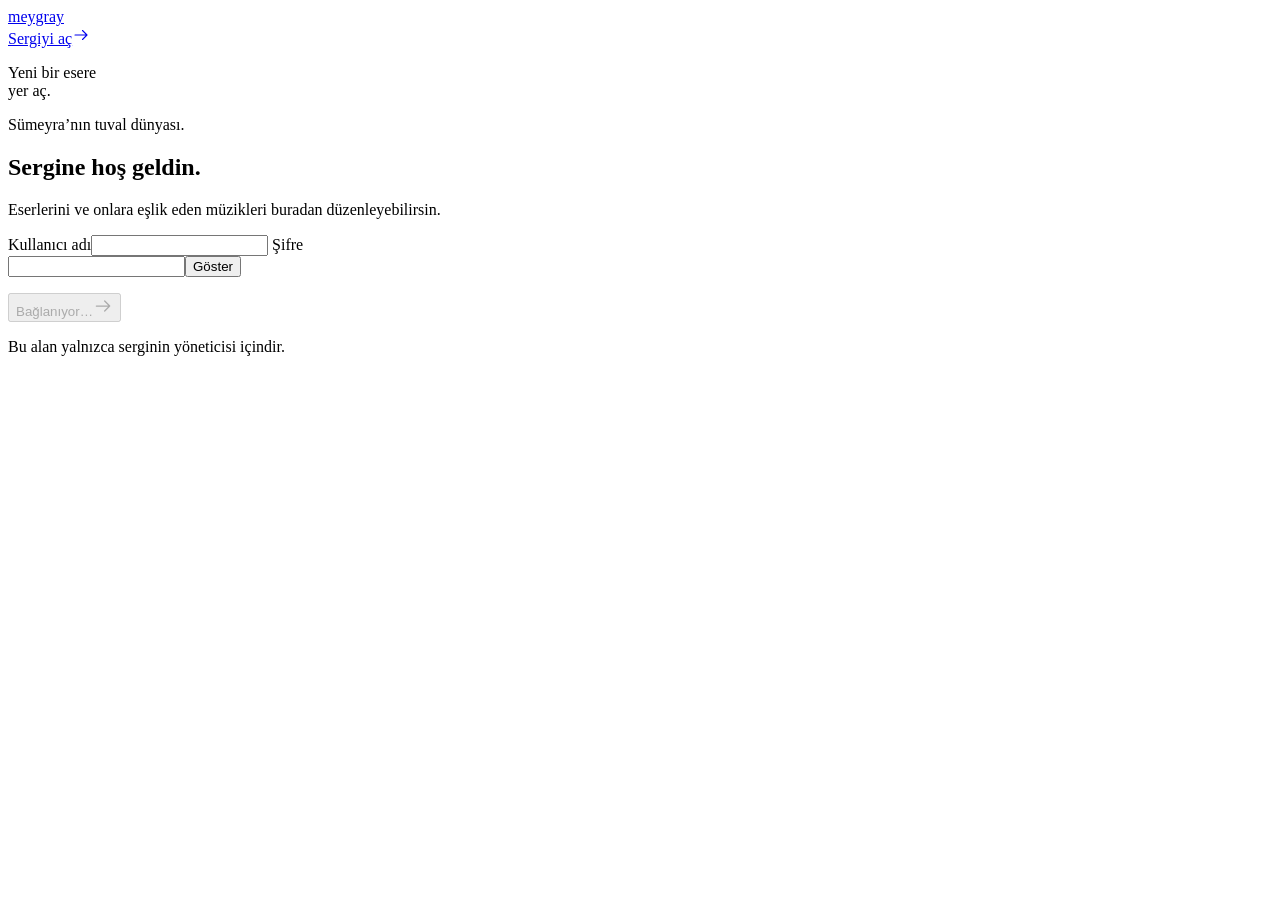
==== yonetim/index.html @ 4f6756a5 "Publish Meygray gallery" ====
<!DOCTYPE html><html lang="tr"> <head><meta charset="utf-8"><meta name="viewport" content="width=device-width, initial-scale=1"><meta name="robots" content="noindex,nofollow"><meta name="referrer" content="same-origin"><meta name="theme-color" content="#e7dfd1"><title>Sergi yönetimi · Meygray</title><link rel="icon" type="image/svg+xml" href="/meygray/favicon.svg"><link rel="preload" href="/meygray/fonts/libertinus-display.ttf" as="font" type="font/ttf" crossorigin><link rel="stylesheet" href="/meygray/_astro/index.COYUFm42.css"></head> <body> <header class="admin-header"><a class="brand" href="/meygray">meygray</a><div><a class="quiet-link" href="/meygray#sergi" target="_blank" rel="noopener">Sergiyi aç<svg xmlns="http://www.w3.org/2000/svg" width="18" height="18" viewBox="0 0 24 24" fill="none" stroke="currentColor" stroke-width="1.5" stroke-linecap="round" stroke-linejoin="round" aria-hidden="true" class><path d="M4 12h16m-6-6 6 6-6 6"></path></svg></a><button type="button" id="logout" hidden>Çıkış yap</button></div></header> <main> <section id="login-section" class="login-layout" aria-labelledby="login-heading"> <div class="login-art" style="background-image:url('/meygray/assets/plates/entrance-antique-oil.webp')"><div><p class="login-quote">Yeni bir esere<br>yer aç.</p><p>Sümeyra’nın tuval dünyası.</p></div></div> <div class="login-copy"><h1 id="login-heading">Sergine hoş geldin.</h1><p>Eserlerini ve onlara eşlik eden müzikleri buradan düzenleyebilirsin.</p> <form id="login-form"> <label for="username">Kullanıcı adı</label><input id="username" name="username" autocomplete="username" required maxlength="80" autocapitalize="none" spellcheck="false"> <label for="password">Şifre</label><div class="password-wrap"><input id="password" name="password" type="password" autocomplete="current-password" required><button type="button" id="show-password" aria-pressed="false">Göster</button></div> <p id="login-error" class="form-message" role="alert"></p> <button type="submit" id="login-submit" class="primary" disabled>Bağlanıyor…<svg xmlns="http://www.w3.org/2000/svg" width="20" height="20" viewBox="0 0 24 24" fill="none" stroke="currentColor" stroke-width="1.5" stroke-linecap="round" stroke-linejoin="round" aria-hidden="true" class><path d="M4 12h16m-6-6 6 6-6 6"></path></svg></button> </form><p class="login-note">Bu alan yalnızca serginin yöneticisi içindir.</p> </div> </section> <section id="workspace" class="workspace" aria-labelledby="workspace-heading" hidden> <div class="workspace-heading"><div><h1 id="workspace-heading">Sergin, senin elinde.</h1><p>Eser ekle, bilgilerini güncelle ve her tuvale bir müzik seç.</p></div><button type="button" id="new-artwork" class="primary"><svg xmlns="http://www.w3.org/2000/svg" width="18" height="18" viewBox="0 0 24 24" fill="none" stroke="currentColor" stroke-width="1.5" stroke-linecap="round" stroke-linejoin="round" aria-hidden="true" class><path d="M3 3h6v6H3V3Zm12 0h6v6h-6V3ZM3 15h6v6H3v-6Zm12 0h6v6h-6v-6Z"></path></svg>Yeni eser ekle</button></div> <p id="workspace-message" class="workspace-message" role="status" aria-live="polite"></p> <div class="workspace-columns"> <section class="catalog-section" aria-labelledby="catalog-heading"><div class="section-heading"><h2 id="catalog-heading">Yayındaki eserler</h2><span id="catalog-count"></span></div><div id="artwork-list" class="artwork-list"></div><div id="empty-catalog" class="empty-catalog" hidden><svg xmlns="http://www.w3.org/2000/svg" width="36" height="36" viewBox="0 0 24 24" fill="none" stroke="currentColor" stroke-width="1.5" stroke-linecap="round" stroke-linejoin="round" aria-hidden="true" class><path d="M3 3h6v6H3V3Zm12 0h6v6h-6V3ZM3 15h6v6H3v-6Zm12 0h6v6h-6v-6Z"></path></svg><h3>İlk tuvaline yer açalım.</h3><p>“Yeni eser ekle” ile başlayabilirsin.</p></div></section> <section class="editor" aria-labelledby="editor-heading"><div class="section-heading"><h2 id="editor-heading">Yeni eser</h2><button id="cancel-edit" type="button" class="quiet-button" hidden>Vazgeç</button></div> <form id="artwork-form"> <label for="art-image">Tuval görseli</label><div class="image-upload"><img id="image-preview" src="/meygray/assets/artworks/eser-01.webp" alt="Seçilen tuvalin önizlemesi" hidden><p id="image-prompt">Tuvalin tamamını gösteren bir görsel seç.</p><input id="art-image" type="file" accept="image/jpeg,image/png,image/webp"><span>JPG, PNG veya WebP · En fazla 20 MB</span></div> <p class="field-help">Görselin tamamı gösterilir, otomatik kırpılmaz. Yalnızca tuval görünsün istiyorsan kırpılmış görsel yükle.</p> <label for="art-title">Eserin adı</label><input id="art-title" required maxlength="120" placeholder="Örn. Yıldızlı Geceler"> <div class="field-row"><div><label for="art-dimensions">Boyut</label><input id="art-dimensions" required maxlength="80" placeholder="35 × 50 cm"></div><div><label for="art-technique">Boya / malzeme</label><input id="art-technique" required maxlength="160" placeholder="Yağlı boya"></div></div> <div class="music-field"><label for="art-music">Eserin müziği <span>(isteğe bağlı)</span></label><audio id="music-preview" controls preload="none" hidden></audio><p id="current-music" class="field-help">Henüz müzik seçilmedi.</p><input id="art-music" type="file" accept="audio/mpeg,audio/wav,audio/x-wav,audio/ogg,audio/mp4"><p class="field-help">MP3, WAV, OGG veya M4A · En fazla 25 MB</p><button id="remove-music" type="button" class="quiet-button" hidden>Müziği kaldır</button><label for="art-music-title">Müziğin adı</label><input id="art-music-title" maxlength="120" placeholder="Örn. Orman ışığı"></div> <p id="editor-error" class="form-message" role="alert"></p> <p id="save-progress" class="field-help" role="status" aria-live="polite"></p> <button id="save-artwork" class="primary" type="submit">Eseri yayınla<svg xmlns="http://www.w3.org/2000/svg" width="18" height="18" viewBox="0 0 24 24" fill="none" stroke="currentColor" stroke-width="1.5" stroke-linecap="round" stroke-linejoin="round" aria-hidden="true" class><path d="M4 12h16m-6-6 6 6-6 6"></path></svg></button> <p class="field-help">Yayınladığında değişiklik herkesin gördüğü sergiye kaydolur.</p> </form> </section> </div> </section> </main> <dialog id="delete-dialog" aria-labelledby="delete-heading"><h2 id="delete-heading">Eser sergiden kaldırılsın mı?</h2><p id="delete-copy"></p><p>Görsel ve müzik dosyası depoda kalır. İşlemi tamamladıktan sonra eseri tekrar ekleyebilirsin.</p><p id="delete-error" class="form-message" role="alert"></p><div class="dialog-actions"><button id="cancel-delete" type="button">Vazgeç</button><button id="confirm-delete" type="button" class="danger">Sergiden kaldır</button></div></dialog> <script type="module" src="/meygray/_astro/index.astro_astro_type_script_index_0_lang.CiqXtH56.js"></script> </body> </html>
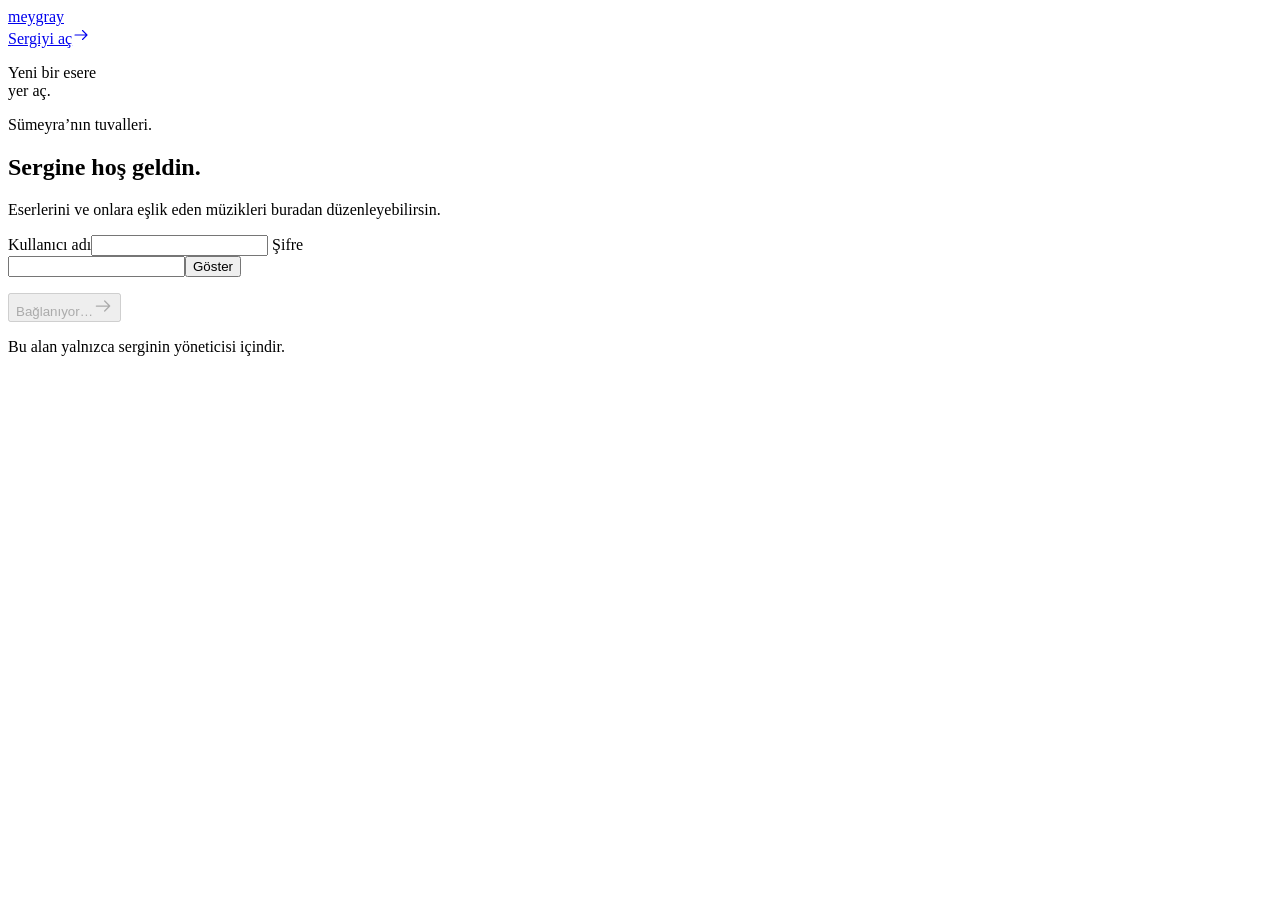
==== commit 05128f36: "Publish Meygray gallery" ====
--- a/yonetim/index.html
+++ b/yonetim/index.html
@@ -1 +1 @@
-<!DOCTYPE html><html lang="tr"> <head><meta charset="utf-8"><meta name="viewport" content="width=device-width, initial-scale=1"><meta name="robots" content="noindex,nofollow"><meta name="referrer" content="same-origin"><meta name="theme-color" content="#e7dfd1"><title>Sergi yönetimi · Meygray</title><link rel="icon" type="image/svg+xml" href="/meygray/favicon.svg"><link rel="preload" href="/meygray/fonts/libertinus-display.ttf" as="font" type="font/ttf" crossorigin><link rel="stylesheet" href="/meygray/_astro/index.COYUFm42.css"></head> <body> <header class="admin-header"><a class="brand" href="/meygray">meygray</a><div><a class="quiet-link" href="/meygray#sergi" target="_blank" rel="noopener">Sergiyi aç<svg xmlns="http://www.w3.org/2000/svg" width="18" height="18" viewBox="0 0 24 24" fill="none" stroke="currentColor" stroke-width="1.5" stroke-linecap="round" stroke-linejoin="round" aria-hidden="true" class><path d="M4 12h16m-6-6 6 6-6 6"></path></svg></a><button type="button" id="logout" hidden>Çıkış yap</button></div></header> <main> <section id="login-section" class="login-layout" aria-labelledby="login-heading"> <div class="login-art" style="background-image:url('/meygray/assets/plates/entrance-antique-oil.webp')"><div><p class="login-quote">Yeni bir esere<br>yer aç.</p><p>Sümeyra’nın tuval dünyası.</p></div></div> <div class="login-copy"><h1 id="login-heading">Sergine hoş geldin.</h1><p>Eserlerini ve onlara eşlik eden müzikleri buradan düzenleyebilirsin.</p> <form id="login-form"> <label for="username">Kullanıcı adı</label><input id="username" name="username" autocomplete="username" required maxlength="80" autocapitalize="none" spellcheck="false"> <label for="password">Şifre</label><div class="password-wrap"><input id="password" name="password" type="password" autocomplete="current-password" required><button type="button" id="show-password" aria-pressed="false">Göster</button></div> <p id="login-error" class="form-message" role="alert"></p> <button type="submit" id="login-submit" class="primary" disabled>Bağlanıyor…<svg xmlns="http://www.w3.org/2000/svg" width="20" height="20" viewBox="0 0 24 24" fill="none" stroke="currentColor" stroke-width="1.5" stroke-linecap="round" stroke-linejoin="round" aria-hidden="true" class><path d="M4 12h16m-6-6 6 6-6 6"></path></svg></button> </form><p class="login-note">Bu alan yalnızca serginin yöneticisi içindir.</p> </div> </section> <section id="workspace" class="workspace" aria-labelledby="workspace-heading" hidden> <div class="workspace-heading"><div><h1 id="workspace-heading">Sergin, senin elinde.</h1><p>Eser ekle, bilgilerini güncelle ve her tuvale bir müzik seç.</p></div><button type="button" id="new-artwork" class="primary"><svg xmlns="http://www.w3.org/2000/svg" width="18" height="18" viewBox="0 0 24 24" fill="none" stroke="currentColor" stroke-width="1.5" stroke-linecap="round" stroke-linejoin="round" aria-hidden="true" class><path d="M3 3h6v6H3V3Zm12 0h6v6h-6V3ZM3 15h6v6H3v-6Zm12 0h6v6h-6v-6Z"></path></svg>Yeni eser ekle</button></div> <p id="workspace-message" class="workspace-message" role="status" aria-live="polite"></p> <div class="workspace-columns"> <section class="catalog-section" aria-labelledby="catalog-heading"><div class="section-heading"><h2 id="catalog-heading">Yayındaki eserler</h2><span id="catalog-count"></span></div><div id="artwork-list" class="artwork-list"></div><div id="empty-catalog" class="empty-catalog" hidden><svg xmlns="http://www.w3.org/2000/svg" width="36" height="36" viewBox="0 0 24 24" fill="none" stroke="currentColor" stroke-width="1.5" stroke-linecap="round" stroke-linejoin="round" aria-hidden="true" class><path d="M3 3h6v6H3V3Zm12 0h6v6h-6V3ZM3 15h6v6H3v-6Zm12 0h6v6h-6v-6Z"></path></svg><h3>İlk tuvaline yer açalım.</h3><p>“Yeni eser ekle” ile başlayabilirsin.</p></div></section> <section class="editor" aria-labelledby="editor-heading"><div class="section-heading"><h2 id="editor-heading">Yeni eser</h2><button id="cancel-edit" type="button" class="quiet-button" hidden>Vazgeç</button></div> <form id="artwork-form"> <label for="art-image">Tuval görseli</label><div class="image-upload"><img id="image-preview" src="/meygray/assets/artworks/eser-01.webp" alt="Seçilen tuvalin önizlemesi" hidden><p id="image-prompt">Tuvalin tamamını gösteren bir görsel seç.</p><input id="art-image" type="file" accept="image/jpeg,image/png,image/webp"><span>JPG, PNG veya WebP · En fazla 20 MB</span></div> <p class="field-help">Görselin tamamı gösterilir, otomatik kırpılmaz. Yalnızca tuval görünsün istiyorsan kırpılmış görsel yükle.</p> <label for="art-title">Eserin adı</label><input id="art-title" required maxlength="120" placeholder="Örn. Yıldızlı Geceler"> <div class="field-row"><div><label for="art-dimensions">Boyut</label><input id="art-dimensions" required maxlength="80" placeholder="35 × 50 cm"></div><div><label for="art-technique">Boya / malzeme</label><input id="art-technique" required maxlength="160" placeholder="Yağlı boya"></div></div> <div class="music-field"><label for="art-music">Eserin müziği <span>(isteğe bağlı)</span></label><audio id="music-preview" controls preload="none" hidden></audio><p id="current-music" class="field-help">Henüz müzik seçilmedi.</p><input id="art-music" type="file" accept="audio/mpeg,audio/wav,audio/x-wav,audio/ogg,audio/mp4"><p class="field-help">MP3, WAV, OGG veya M4A · En fazla 25 MB</p><button id="remove-music" type="button" class="quiet-button" hidden>Müziği kaldır</button><label for="art-music-title">Müziğin adı</label><input id="art-music-title" maxlength="120" placeholder="Örn. Orman ışığı"></div> <p id="editor-error" class="form-message" role="alert"></p> <p id="save-progress" class="field-help" role="status" aria-live="polite"></p> <button id="save-artwork" class="primary" type="submit">Eseri yayınla<svg xmlns="http://www.w3.org/2000/svg" width="18" height="18" viewBox="0 0 24 24" fill="none" stroke="currentColor" stroke-width="1.5" stroke-linecap="round" stroke-linejoin="round" aria-hidden="true" class><path d="M4 12h16m-6-6 6 6-6 6"></path></svg></button> <p class="field-help">Yayınladığında değişiklik herkesin gördüğü sergiye kaydolur.</p> </form> </section> </div> </section> </main> <dialog id="delete-dialog" aria-labelledby="delete-heading"><h2 id="delete-heading">Eser sergiden kaldırılsın mı?</h2><p id="delete-copy"></p><p>Görsel ve müzik dosyası depoda kalır. İşlemi tamamladıktan sonra eseri tekrar ekleyebilirsin.</p><p id="delete-error" class="form-message" role="alert"></p><div class="dialog-actions"><button id="cancel-delete" type="button">Vazgeç</button><button id="confirm-delete" type="button" class="danger">Sergiden kaldır</button></div></dialog> <script type="module" src="/meygray/_astro/index.astro_astro_type_script_index_0_lang.CiqXtH56.js"></script> </body> </html>+<!DOCTYPE html><html lang="tr"> <head><meta charset="utf-8"><meta name="viewport" content="width=device-width, initial-scale=1"><meta name="robots" content="noindex,nofollow"><meta name="referrer" content="same-origin"><meta name="theme-color" content="#e7dfd1"><title>Sergi yönetimi · Meygray</title><link rel="icon" type="image/svg+xml" href="/meygray/favicon.svg"><link rel="preload" href="/meygray/fonts/libertinus-display.ttf" as="font" type="font/ttf" crossorigin><link rel="stylesheet" href="/meygray/_astro/index.COYUFm42.css"></head> <body> <header class="admin-header"><a class="brand" href="/meygray">meygray</a><div><a class="quiet-link" href="/meygray#sergi" target="_blank" rel="noopener">Sergiyi aç<svg xmlns="http://www.w3.org/2000/svg" width="18" height="18" viewBox="0 0 24 24" fill="none" stroke="currentColor" stroke-width="1.5" stroke-linecap="round" stroke-linejoin="round" aria-hidden="true" class><path d="M4 12h16m-6-6 6 6-6 6"></path></svg></a><button type="button" id="logout" hidden>Çıkış yap</button></div></header> <main> <section id="login-section" class="login-layout" aria-labelledby="login-heading"> <div class="login-art" style="background-image:url('/meygray/assets/plates/entrance-antique-oil.webp')"><div><p class="login-quote">Yeni bir esere<br>yer aç.</p><p>Sümeyra’nın tuvalleri.</p></div></div> <div class="login-copy"><h1 id="login-heading">Sergine hoş geldin.</h1><p>Eserlerini ve onlara eşlik eden müzikleri buradan düzenleyebilirsin.</p> <form id="login-form"> <label for="username">Kullanıcı adı</label><input id="username" name="username" autocomplete="username" required maxlength="80" autocapitalize="none" spellcheck="false"> <label for="password">Şifre</label><div class="password-wrap"><input id="password" name="password" type="password" autocomplete="current-password" required><button type="button" id="show-password" aria-pressed="false">Göster</button></div> <p id="login-error" class="form-message" role="alert"></p> <button type="submit" id="login-submit" class="primary" disabled>Bağlanıyor…<svg xmlns="http://www.w3.org/2000/svg" width="20" height="20" viewBox="0 0 24 24" fill="none" stroke="currentColor" stroke-width="1.5" stroke-linecap="round" stroke-linejoin="round" aria-hidden="true" class><path d="M4 12h16m-6-6 6 6-6 6"></path></svg></button> </form><p class="login-note">Bu alan yalnızca serginin yöneticisi içindir.</p> </div> </section> <section id="workspace" class="workspace" aria-labelledby="workspace-heading" hidden> <div class="workspace-heading"><div><h1 id="workspace-heading">Sergin, senin elinde.</h1><p>Eser ekle, bilgilerini güncelle ve her tuvale bir müzik seç.</p></div><button type="button" id="new-artwork" class="primary"><svg xmlns="http://www.w3.org/2000/svg" width="18" height="18" viewBox="0 0 24 24" fill="none" stroke="currentColor" stroke-width="1.5" stroke-linecap="round" stroke-linejoin="round" aria-hidden="true" class><path d="M3 3h6v6H3V3Zm12 0h6v6h-6V3ZM3 15h6v6H3v-6Zm12 0h6v6h-6v-6Z"></path></svg>Yeni eser ekle</button></div> <p id="workspace-message" class="workspace-message" role="status" aria-live="polite"></p> <div class="workspace-columns"> <section class="catalog-section" aria-labelledby="catalog-heading"><div class="section-heading"><h2 id="catalog-heading">Yayındaki eserler</h2><span id="catalog-count"></span></div><div id="artwork-list" class="artwork-list"></div><div id="empty-catalog" class="empty-catalog" hidden><svg xmlns="http://www.w3.org/2000/svg" width="36" height="36" viewBox="0 0 24 24" fill="none" stroke="currentColor" stroke-width="1.5" stroke-linecap="round" stroke-linejoin="round" aria-hidden="true" class><path d="M3 3h6v6H3V3Zm12 0h6v6h-6V3ZM3 15h6v6H3v-6Zm12 0h6v6h-6v-6Z"></path></svg><h3>İlk tuvaline yer açalım.</h3><p>“Yeni eser ekle” ile başlayabilirsin.</p></div></section> <section class="editor" aria-labelledby="editor-heading"><div class="section-heading"><h2 id="editor-heading">Yeni eser</h2><button id="cancel-edit" type="button" class="quiet-button" hidden>Vazgeç</button></div> <form id="artwork-form"> <label for="art-image">Tuval görseli</label><div class="image-upload"><img id="image-preview" src="/meygray/assets/artworks/eser-01.webp" alt="Seçilen tuvalin önizlemesi" hidden><p id="image-prompt">Tuvalin tamamını gösteren bir görsel seç.</p><input id="art-image" type="file" accept="image/jpeg,image/png,image/webp"><span>JPG, PNG veya WebP · En fazla 20 MB</span></div> <p class="field-help">Görselin tamamı gösterilir, otomatik kırpılmaz. Yalnızca tuval görünsün istiyorsan kırpılmış görsel yükle.</p> <label for="art-title">Eserin adı</label><input id="art-title" required maxlength="120" placeholder="Örn. Yıldızlı Geceler"> <div class="field-row"><div><label for="art-dimensions">Boyut</label><input id="art-dimensions" required maxlength="80" placeholder="35 × 50 cm"></div><div><label for="art-technique">Boya / malzeme</label><input id="art-technique" required maxlength="160" placeholder="Yağlı boya"></div></div> <div class="music-field"><label for="art-music">Eserin müziği <span>(isteğe bağlı)</span></label><audio id="music-preview" controls preload="none" hidden></audio><p id="current-music" class="field-help">Henüz müzik seçilmedi.</p><input id="art-music" type="file" accept="audio/mpeg,audio/wav,audio/x-wav,audio/ogg,audio/mp4"><p class="field-help">MP3, WAV, OGG veya M4A · En fazla 25 MB</p><button id="remove-music" type="button" class="quiet-button" hidden>Müziği kaldır</button><label for="art-music-title">Müziğin adı</label><input id="art-music-title" maxlength="120" placeholder="Örn. Orman ışığı"></div> <p id="editor-error" class="form-message" role="alert"></p> <p id="save-progress" class="field-help" role="status" aria-live="polite"></p> <button id="save-artwork" class="primary" type="submit">Eseri yayınla<svg xmlns="http://www.w3.org/2000/svg" width="18" height="18" viewBox="0 0 24 24" fill="none" stroke="currentColor" stroke-width="1.5" stroke-linecap="round" stroke-linejoin="round" aria-hidden="true" class><path d="M4 12h16m-6-6 6 6-6 6"></path></svg></button> <p class="field-help">Yayınladığında değişiklik herkesin gördüğü sergiye kaydolur.</p> </form> </section> </div> </section> </main> <dialog id="delete-dialog" aria-labelledby="delete-heading"><h2 id="delete-heading">Eser sergiden kaldırılsın mı?</h2><p id="delete-copy"></p><p>Görsel ve müzik dosyası depoda kalır. İşlemi tamamladıktan sonra eseri tekrar ekleyebilirsin.</p><p id="delete-error" class="form-message" role="alert"></p><div class="dialog-actions"><button id="cancel-delete" type="button">Vazgeç</button><button id="confirm-delete" type="button" class="danger">Sergiden kaldır</button></div></dialog> <script type="module" src="/meygray/_astro/index.astro_astro_type_script_index_0_lang.CiqXtH56.js"></script> </body> </html>
